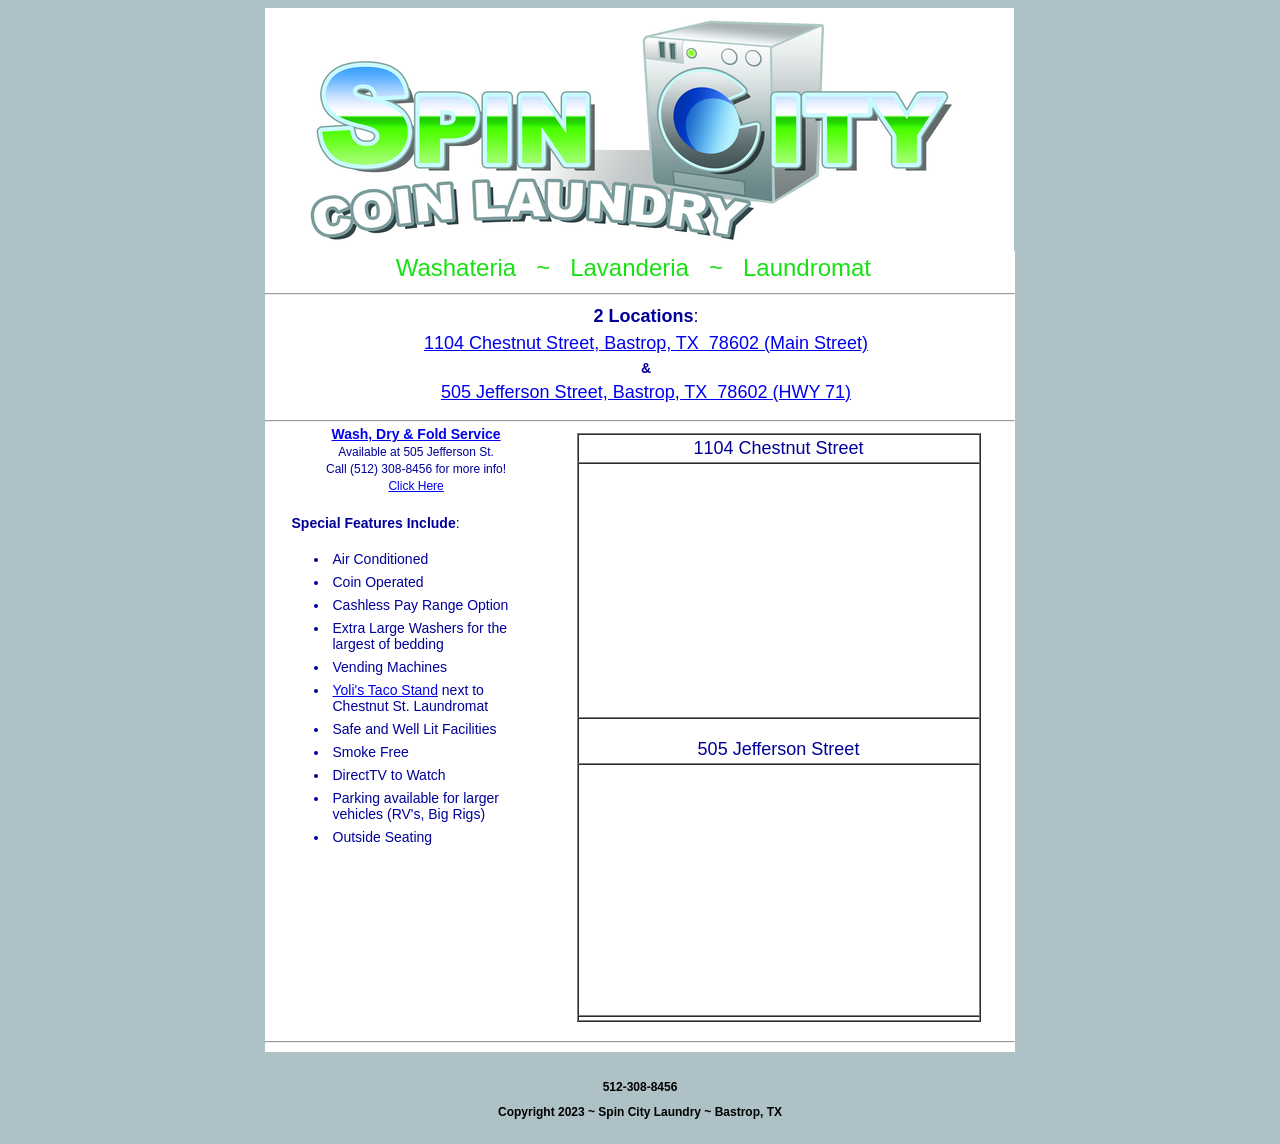
==== index.html @ eb759eab "Initial Commit" ====
<!DOCTYPE html PUBLIC "-//W3C//DTD XHTML 1.0 Transitional//EN" "http://www.w3.org/TR/xhtml1/DTD/xhtml1-transitional.dtd">
<html xmlns="http://www.w3.org/1999/xhtml"><!-- InstanceBegin template="/Templates/template2.dwt" codeOutsideHTMLIsLocked="false" -->
<head>
<meta http-equiv="Content-Type" content="text/html; charset=iso-8859-1" />
<!-- InstanceBeginEditable name="doctitle" -->
<title>Spin City Laundry in Bastrop, TX | Laundromat | Washateria | Lavanderia | Laundrymat  | Texas</title>
 <meta name="description" content="Laundromat in Bastrop,Tx has two locations on Chestnut St. and Jefferson St. Spin City Wash House and Spin City Wash Shed are coin operated facilities with large capacity washers." />
    <meta name="keywords" content="laundromat, laundrymat, bastrop, tx, washateria, Lavanderia, texas, smithville, bastrop state park, city hall, firemans park, spin city, pinball, wash dry and fold, ice machine, wash shed, wash house, pay range" />
    <meta name="copyright" content="Spin City Laundry" />
    <meta name="author" content="Spin City Laundry" />
    <meta name="email" content="bastroplaundry@gmail.com" />
    <meta name="Robots" content="INDEX,FOLLOW" />
    <meta name="Revisit-after" content="1 Day" />
<!-- InstanceEndEditable --><!-- InstanceBeginEditable name="head" -->
<style type="text/css">
<!--
.space1 {
	font-size: 1px;
}
li {
	padding-top: 1px;
	padding-left: 1px;
}
-->
</style><!-- InstanceEndEditable -->
<script type="text/javascript">

  var _gaq = _gaq || [];
  _gaq.push(['_setAccount', 'UA-18500056-1']);
  _gaq.push(['_trackPageview']);

  (function() {
    var ga = document.createElement('script'); ga.type = 'text/javascript'; ga.async = true;
    ga.src = ('https:' == document.location.protocol ? 'https://ssl' : 'http://www') + '.google-analytics.com/ga.js';
    var s = document.getElementsByTagName('script')[0]; s.parentNode.insertBefore(ga, s);
  })();

</script>

<link href="css.css" rel="stylesheet" type="text/css" />
<style type="text/css">
<!--
.style1 {color: #ADC1C7}
-->
</style>
</head>

<body>
<table width="750" border="0" align="center" cellpadding="0" cellspacing="0">
  <tr>
    <td><a href="index.html"><img src="spin-city-logo-750w.png" alt="Bastrop Texas Spin City Laundromat logo" width="749" height="243" border="0" /></a></td>
  </tr>
  <tr>
    <td bgcolor="#FFFFFF"><div align="center" class="blu_14">
      <p class="grn_24">Washateria&nbsp;&nbsp;&nbsp;~&nbsp;&nbsp;&nbsp;Lavanderia&nbsp;&nbsp;&nbsp;~&nbsp;&nbsp;&nbsp;Laundromat&nbsp;&nbsp; </p>
      </div></td>
  </tr>
  <tr>
    <td bgcolor="#FFFFFF"><hr align="center" class="hrgreen" /></td>
  </tr>
  <tr>
    <td bgcolor="#FFFFFF"><table width="750" border="0" cellpadding="0" cellspacing="0">
      
      <tr>
        <td width="12" bgcolor="#FFFFFF">&nbsp;</td>
        <td width="738" bgcolor="#FFFFFF" class="blu_14"><div align="center">
          <table width="649" border="0" cellpadding="0" cellspacing="0">
            <tr>
              <td><div align="center">
                <p class="blu_18"><strong>2 Locations</strong>:</p>
              </div></td>
            </tr>
            <tr>
              <td width="510"><p align="center" class="blu_18"><a href="https://www.google.com/maps/place/1104+Chestnut+St,+Bastrop,+TX+78602/@30.11083,-97.314589,17z/data=!3m1!4b1!4m2!3m1!1s0x86449a5bf744370d:0xc45e9b1316b6f571" target="_blank">1104 Chestnut Street, Bastrop, TX&nbsp; 78602 (Main Street)</a> </p></td>
            </tr>
            <tr>
              <td><p align="center"><strong>&amp;</strong></p></td>
            </tr>
            <tr>
              <td><p align="center" class="blu_18"><a href="https://www.google.com/maps/place/505+Jefferson+St,+Bastrop,+TX+78602/@30.1058967,-97.315977,17z/data=!3m1!4b1!4m2!3m1!1s0x86449a5a7ab79ca1:0x41ade362d022eda3" target="_blank">505 Jefferson Street, Bastrop, TX&nbsp; 78602 (HWY 71)</a> </p></td>
            </tr>
          </table>
          <p class="spacer_5">&nbsp;&nbsp;&nbsp;&nbsp; </p>
        </div></td>
        </tr>
      <tr>
        <td colspan="2" bgcolor="#FFFFFF" class="spacer_1">&nbsp;&nbsp;&nbsp;&nbsp;          <hr class="hrgreen" /></td>
        </tr>
      <tr>
        <td>&nbsp;</td>
        <td><!-- InstanceBeginEditable name="main" -->
          <table border="0" align="center" cellpadding="0" cellspacing="0">
            <tr>
              <td width="265" valign="top"><span class="space1">&nbsp;&nbsp;&nbsp;&nbsp;&nbsp;&nbsp;&nbsp;&nbsp;&nbsp;&nbsp;&nbsp;&nbsp;&nbsp;&nbsp;&nbsp;&nbsp;&nbsp;&nbsp;&nbsp;&nbsp; </span>
                <table border="0" cellspacing="0" cellpadding="0">
                <tr>
                  <td width="258" valign="top"><p align="center" class="blu_14"><strong><a href="washdryfold.html">Wash, Dry &amp; Fold Service</a></strong></p>
                    <p align="center" class="blu_12">Available at 505 Jefferson St.</p>
                    <p align="center" class="blu_12">Call (512) 308-8456 for more info!</p>
                    <p align="center" class="blu_12"><a href="washdryfold.html">Click Here</a> </p>
                    <p class="blu_14">&nbsp;</p>
                    <p class="blu_14"><strong>Special Features Include</strong>:</p>
                    <ul>
                      <li class="blu_14">
                        <p>Air Conditioned</p>
                      </li>
                      <li class="blu_14">
                        <p>Coin Operated</p>
                      </li>
                      <li class="blu_14"><p>Cashless Pay Range Option</p></li>
                      <li class="blu_14">
                        <p>Extra Large Washers for the largest of bedding</p>
                      </li>
                      <li class="blu_14">
                        <p>Vending Machines</p>
                      </li>
                      <li class="blu_14">
                        <p><a href="https://yolistacosandmore.wordpress.com/" target="_blank">Yoli's Taco Stand</a> next to Chestnut St. Laundromat</p>
                      </li>
                      <li class="blu_14">
                        <p>Safe and Well Lit Facilities</p>
                      </li>
                      <li class="blu_14">
                        <p>Smoke Free</p>
                      </li>
                      <li class="blu_14">
                        <p>DirectTV to Watch </p>
                      </li>
                      <li class="blu_14">
                        <p>Parking available for larger vehicles (RV's, Big Rigs) </p>
                      </li>
                      <li class="blu_14">
                        <p>Outside Seating</p>
                      </li>
                      </ul>
                    </td>
                  <td width="10">&nbsp;</td>
                </tr>
              </table>
                <p class="blu_14">&nbsp;</p>                </td>
              <td width="450" valign="top"><p class="spacer_5">&nbsp;</p>
                <table border="1" align="center" cellpadding="0" cellspacing="0">
                <tr bordercolor="#17E112">
                  <td valign="top"><p align="center" class="blu_18">1104 Chestnut Street</p></td>
                </tr>
                <tr bordercolor="#17E112">
                  <td valign="top"><p align="center" class="spacer_5"> 
                    <div class="mapouter"><div class="gmap_canvas"><div class="mapouter"><div class="gmap_canvas"><iframe width="400" height="250" id="gmap_canvas" src="https://maps.google.com/maps?q=1104%20chestnut%20st%20bastrop%20tx&t=&z=15&ie=UTF8&iwloc=&output=embed" frameborder="0" scrolling="no" marginheight="0" marginwidth="0"></iframe><a href="https://123movies-to.org"></a><br><style>.mapouter{position:relative;text-align:right;height:250px;width:400px;}</style><a href="https://www.embedgooglemap.net"></a><style>.gmap_canvas {overflow:hidden;background:none!important;height:250px;width:400px;}</style></div></div>
<a href="https://123movies-to.org"></a><br>
<a href="https://www.embedgooglemap.net"></a></div>
                    </div></td>
                </tr>
                <tr>
                  <td valign="top"><div align="center">
                    <p class="blu_12">&nbsp;&nbsp;</p>
                    <p class="blu_18">505 Jefferson Street</p>
                    </div></td>
                </tr>
                <tr bordercolor="#17E112">
                  <td valign="top"><div class="mapouter"><div class="gmap_canvas"><iframe width="400" height="250" id="gmap_canvas" src="https://maps.google.com/maps?q=505%20jefferson%20st%20bastrop%20tx&t=&z=15&ie=UTF8&iwloc=&output=embed" frameborder="0" scrolling="no" marginheight="0" marginwidth="0"></iframe><a href="https://123movies-to.org"></a><br><style>.mapouter{position:relative;text-align:right;height:250px;width:400px;}</style><a href="https://www.embedgooglemap.net"></a><style>.gmap_canvas {overflow:hidden;background:none!important;height:250px;width:400px;}</style></div></div></td>
                </tr>
                <tr bordercolor="#17E112">
                  <td valign="top"><p class="space1">
                    </p>
</p>
                    
                    <p align="center"></p></td>
                </tr>
              </table></td>
            </tr>
          </table>
          <p class="spacer_5">&nbsp;</p>
          <!-- InstanceEndEditable --></td>
      </tr>
      
      <tr>
        <td colspan="2"><hr align="center" class="hrgreen" /></td>
        </tr>
      <tr>
        <td colspan="2" class="spacer_1">&nbsp;&nbsp;&nbsp;&nbsp;                                                                       &nbsp; </td>
        </tr>
    </table></td>
  </tr>
</table>
<p align="center" class="spacer_5">&nbsp;&nbsp;&nbsp;&nbsp;&nbsp;&nbsp;&nbsp;&nbsp;&nbsp;&nbsp;&nbsp;&nbsp;&nbsp;&nbsp;&nbsp;&nbsp;&nbsp;&nbsp;&nbsp;&nbsp;&nbsp;&nbsp;&nbsp;&nbsp;&nbsp;&nbsp;&nbsp;&nbsp;&nbsp;&nbsp;&nbsp;&nbsp; </p>
<p align="center" class="copyright style1">bastroplaundry@gmail.com&nbsp;&nbsp;&nbsp;&nbsp;~&nbsp;&nbsp;&nbsp;&nbsp;</p>
<p align="center" class="copyright">512-308-8456</p>
<p align="center" class="spacer_5">&nbsp;&nbsp;&nbsp; </p>
<p align="center" class="copyright">Copyright 2023 ~ Spin City Laundry ~ Bastrop, TX</p>
<p align="center" class="copyright">&nbsp;</p>
</body>
<!-- InstanceEnd --></html>
---- css.css ----
body {
	background-color: #ADC1C7;
}
.hrgreen {
	color: #17E112;
}
.blu_14 {
	font-family: Verdana, Arial, Helvetica, sans-serif;
	font-size: 14px;
	color: #000099;
}
p {
	margin: 3px;
}
.blu_18 {
	font-family: Verdana, Arial, Helvetica, sans-serif;
	font-size: 18px;
	color: #000099;
}
.spacer_5 {
	font-size: 5px;
}
.grn_18 {
	font-size: 18px;
	color: #17E112;
}
.grn_24 {
	font-size: 24px;
	color: #17E112;
}
.spacer_1 {
	font-size: 1px;
}
.copyright {
	font-family: Verdana, Arial, Helvetica, sans-serif;
	font-size: 12px;
	color: #000000;
	font-weight: bold;
}

.blu_12 {
	font-family: Verdana, Arial, Helvetica, sans-serif;
	font-size: 12px;
	color: #000099;
}.blu_22 {

	font-family: Verdana, Arial, Helvetica, sans-serif;
	font-size: 22px;
	color: #000099;
}
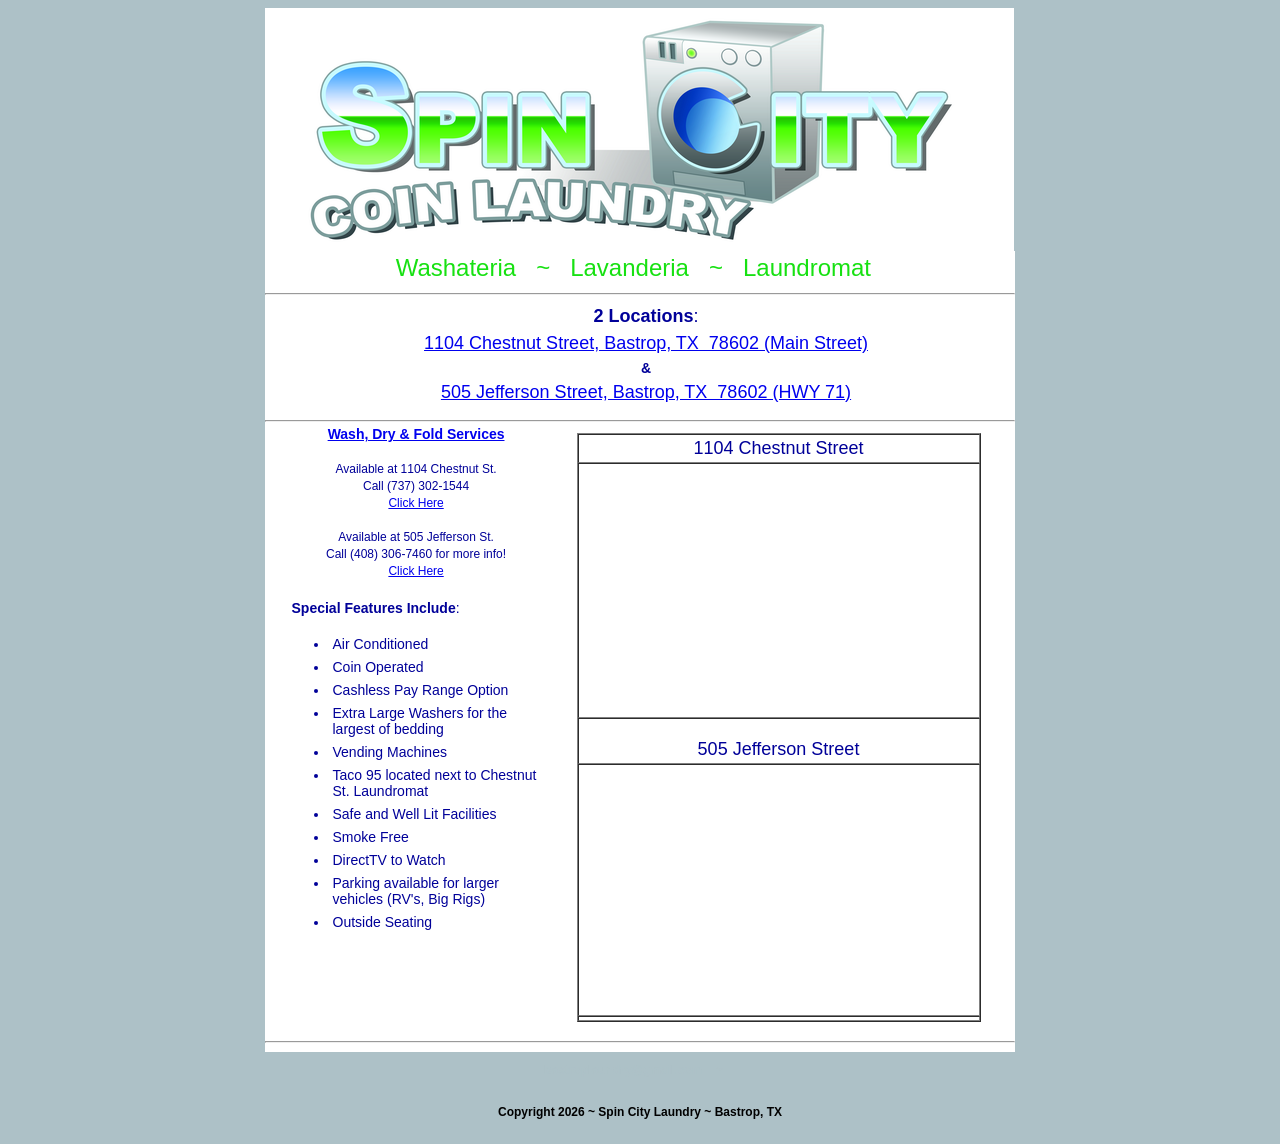
==== commit a4d11d07: "New Website Update website" ====
--- a/index.html
+++ b/index.html
@@ -94,9 +94,14 @@
               <td width="265" valign="top"><span class="space1">&nbsp;&nbsp;&nbsp;&nbsp;&nbsp;&nbsp;&nbsp;&nbsp;&nbsp;&nbsp;&nbsp;&nbsp;&nbsp;&nbsp;&nbsp;&nbsp;&nbsp;&nbsp;&nbsp;&nbsp; </span>
                 <table border="0" cellspacing="0" cellpadding="0">
                 <tr>
-                  <td width="258" valign="top"><p align="center" class="blu_14"><strong><a href="washdryfold.html">Wash, Dry &amp; Fold Service</a></strong></p>
+                  <td width="258" valign="top"><p align="center" class="blu_14"><strong><a href="washdryfold.html">Wash, Dry &amp; Fold Services</a></strong></p>
+                    <p align="center" class="blu_12">&nbsp;</p>
+                    <p align="center" class="blu_12">Available at 1104 Chestnut St.</p>
+                    <p align="center" class="blu_12">Call (737) 302-1544 </p>
+                    <p align="center" class="blu_12"><a href="chestnutwashdryfold.html" target="_blank">Click Here</a> </p>
+                    <p align="center" class="blu_12">&nbsp;</p>
                     <p align="center" class="blu_12">Available at 505 Jefferson St.</p>
-                    <p align="center" class="blu_12">Call (512) 308-8456 for more info!</p>
+                    <p align="center" class="blu_12">Call (408) 306-7460 for more info!</p>
                     <p align="center" class="blu_12"><a href="washdryfold.html">Click Here</a> </p>
                     <p class="blu_14">&nbsp;</p>
                     <p class="blu_14"><strong>Special Features Include</strong>:</p>
@@ -115,7 +120,7 @@
                         <p>Vending Machines</p>
                       </li>
                       <li class="blu_14">
-                        <p><a href="https://yolistacosandmore.wordpress.com/" target="_blank">Yoli's Taco Stand</a> next to Chestnut St. Laundromat</p>
+                        <p>Taco 95 located next to Chestnut St. Laundromat</p>
                       </li>
                       <li class="blu_14">
                         <p>Safe and Well Lit Facilities</p>
@@ -184,9 +189,9 @@
 </table>
 <p align="center" class="spacer_5">&nbsp;&nbsp;&nbsp;&nbsp;&nbsp;&nbsp;&nbsp;&nbsp;&nbsp;&nbsp;&nbsp;&nbsp;&nbsp;&nbsp;&nbsp;&nbsp;&nbsp;&nbsp;&nbsp;&nbsp;&nbsp;&nbsp;&nbsp;&nbsp;&nbsp;&nbsp;&nbsp;&nbsp;&nbsp;&nbsp;&nbsp;&nbsp; </p>
 <p align="center" class="copyright style1">bastroplaundry@gmail.com&nbsp;&nbsp;&nbsp;&nbsp;~&nbsp;&nbsp;&nbsp;&nbsp;</p>
-<p align="center" class="copyright">512-308-8456</p>
+<p align="center" class="copyright">&nbsp;</p>
 <p align="center" class="spacer_5">&nbsp;&nbsp;&nbsp; </p>
-<p align="center" class="copyright">Copyright 2023 ~ Spin City Laundry ~ Bastrop, TX</p>
+<p align="center" class="copyright">Copyright 2026 ~ Spin City Laundry ~ Bastrop, TX</p>
 <p align="center" class="copyright">&nbsp;</p>
 </body>
 <!-- InstanceEnd --></html>
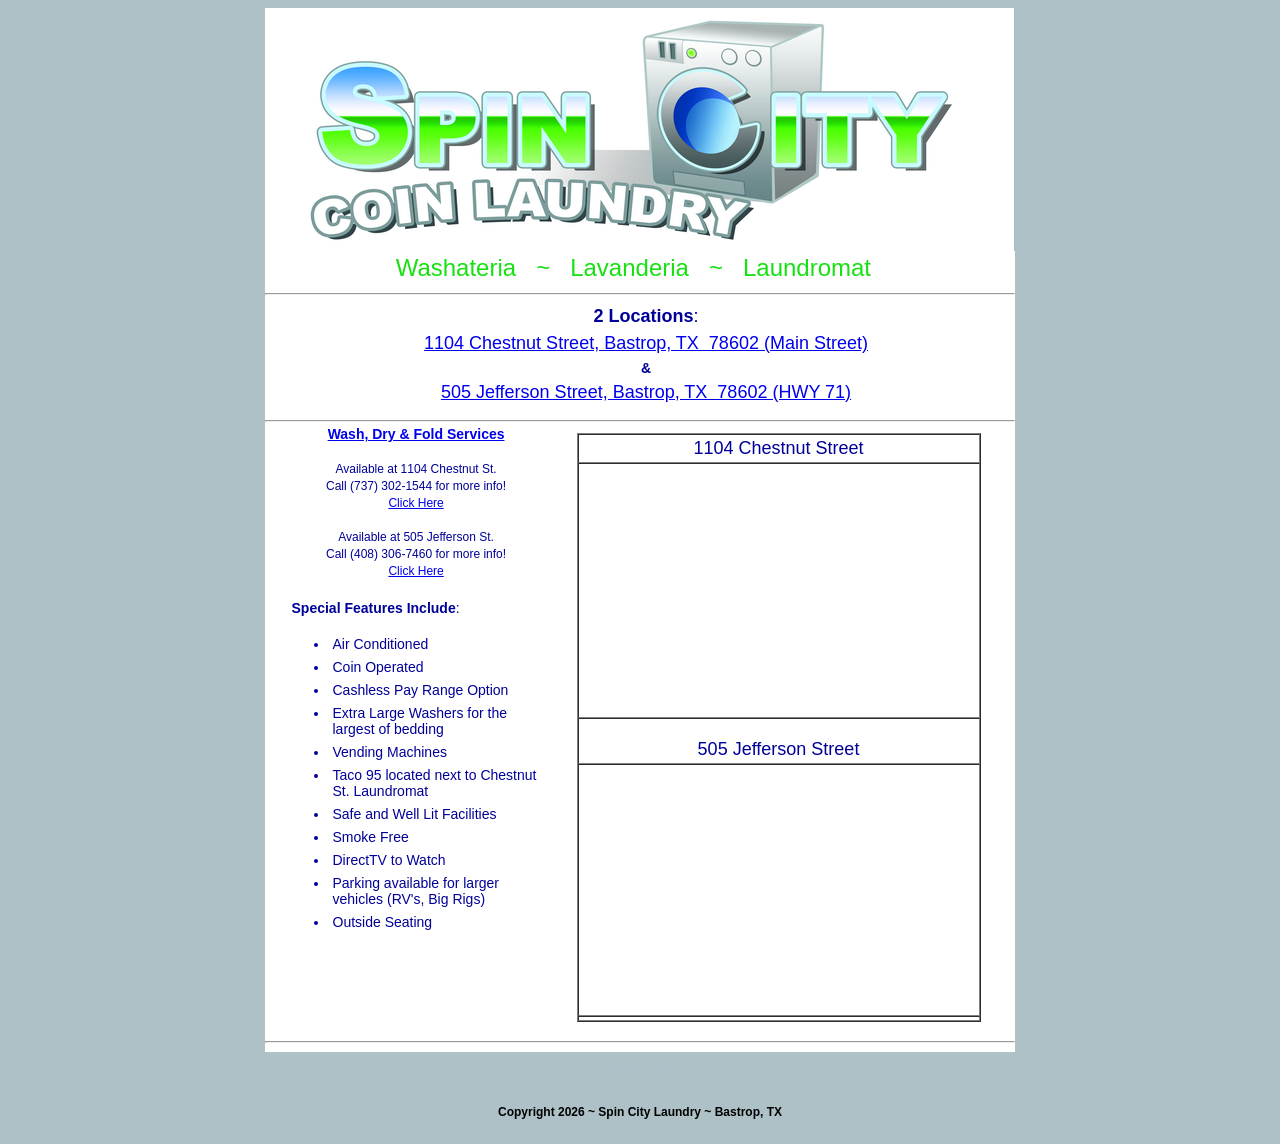
==== commit 374b5505: "Updated index added ask for info" ====
--- a/index.html
+++ b/index.html
@@ -97,7 +97,7 @@
                   <td width="258" valign="top"><p align="center" class="blu_14"><strong><a href="washdryfold.html">Wash, Dry &amp; Fold Services</a></strong></p>
                     <p align="center" class="blu_12">&nbsp;</p>
                     <p align="center" class="blu_12">Available at 1104 Chestnut St.</p>
-                    <p align="center" class="blu_12">Call (737) 302-1544 </p>
+                    <p align="center" class="blu_12">Call (737) 302-1544 for more info! </p>
                     <p align="center" class="blu_12"><a href="chestnutwashdryfold.html" target="_blank">Click Here</a> </p>
                     <p align="center" class="blu_12">&nbsp;</p>
                     <p align="center" class="blu_12">Available at 505 Jefferson St.</p>
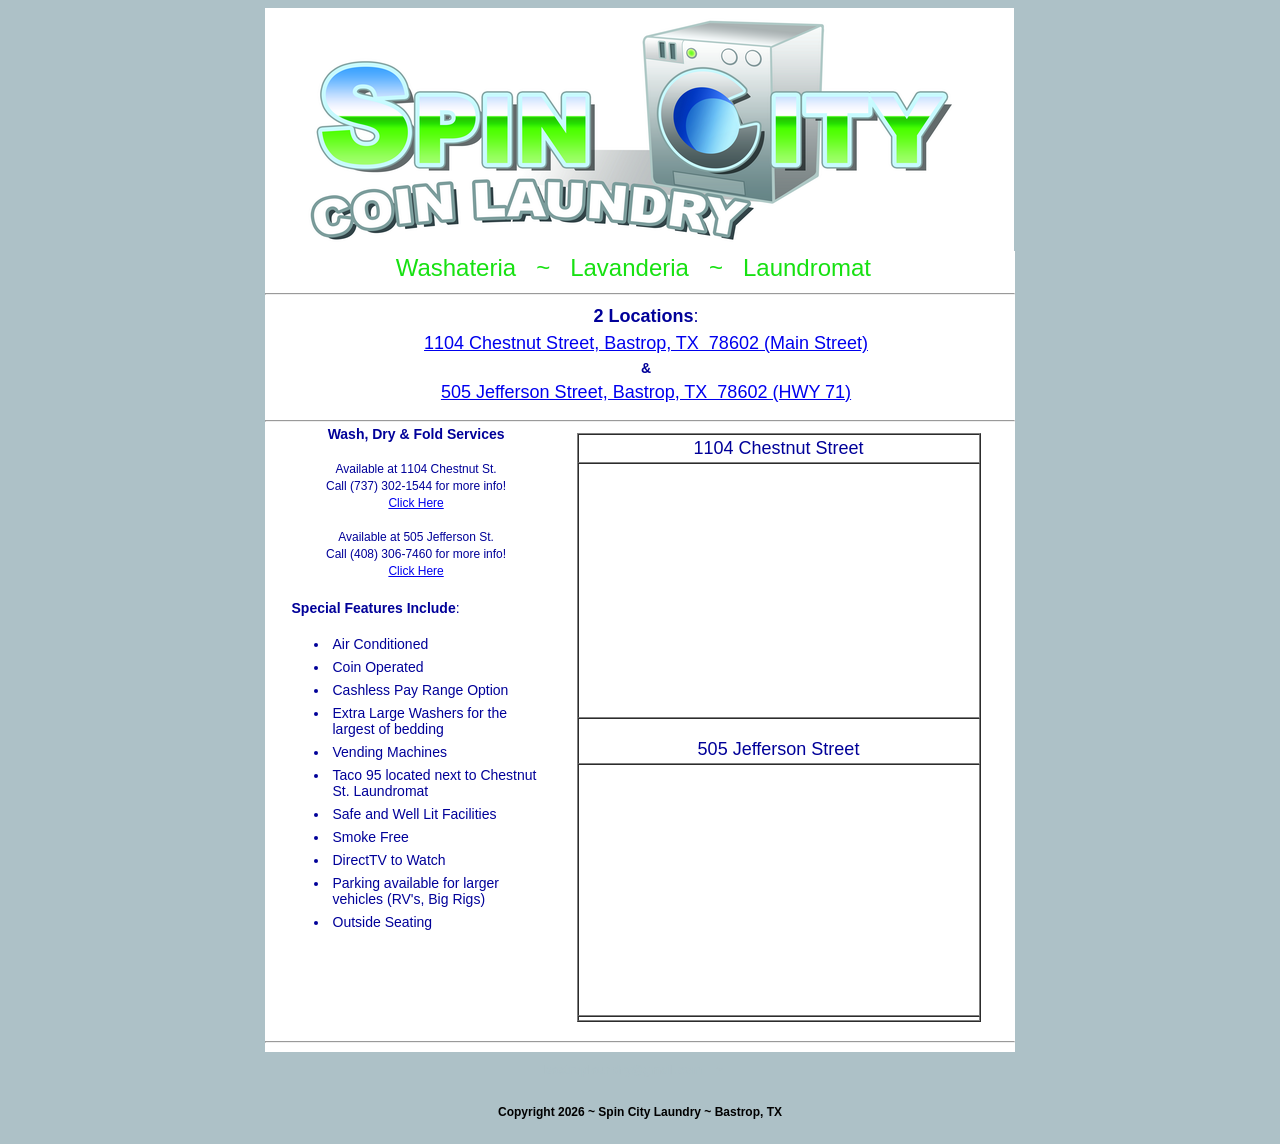
==== commit 2defb5c6: "removed link removed link from index to washdryfold.html" ====
--- a/index.html
+++ b/index.html
@@ -94,7 +94,7 @@
               <td width="265" valign="top"><span class="space1">&nbsp;&nbsp;&nbsp;&nbsp;&nbsp;&nbsp;&nbsp;&nbsp;&nbsp;&nbsp;&nbsp;&nbsp;&nbsp;&nbsp;&nbsp;&nbsp;&nbsp;&nbsp;&nbsp;&nbsp; </span>
                 <table border="0" cellspacing="0" cellpadding="0">
                 <tr>
-                  <td width="258" valign="top"><p align="center" class="blu_14"><strong><a href="washdryfold.html">Wash, Dry &amp; Fold Services</a></strong></p>
+                  <td width="258" valign="top"><p align="center" class="blu_14"><strong>Wash, Dry &amp; Fold Services</strong></p>
                     <p align="center" class="blu_12">&nbsp;</p>
                     <p align="center" class="blu_12">Available at 1104 Chestnut St.</p>
                     <p align="center" class="blu_12">Call (737) 302-1544 for more info! </p>
